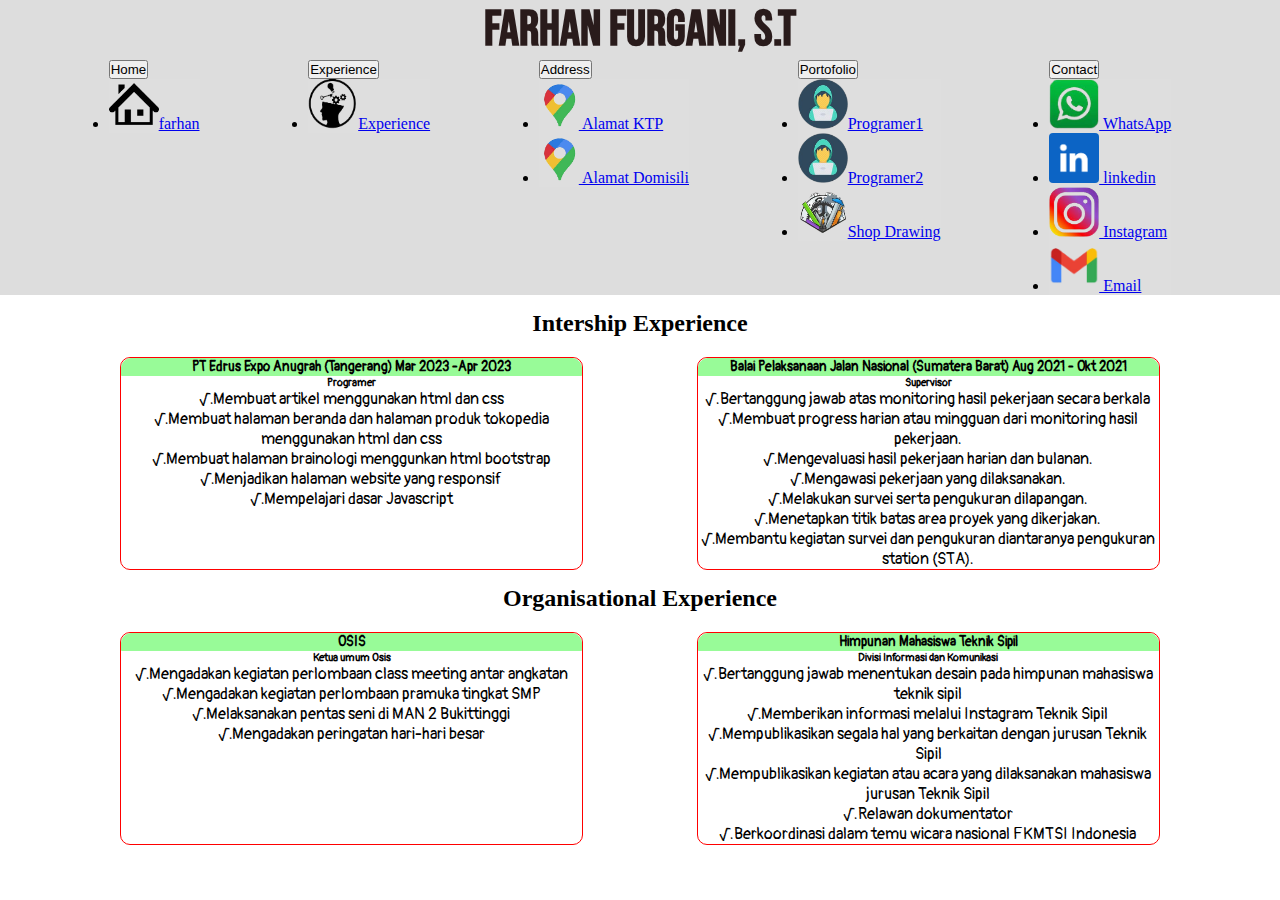
==== experience.html @ 67b2d21c "first commit" ====
<!DOCTYPE html>
<html lang="en">
  <head>
    <meta charset="UTF-8" />
    <meta http-equiv="X-UA-Compatible" content="IE=edge" />
    <meta name="viewport" content="width=device-width, initial-scale=1.0" />
    <title>Experience</title>
    <link rel="stylesheet" href="personal.css" />
    <link rel="preconnect" href="https://fonts.googleapis.com" />
    <link rel="preconnect" href="https://fonts.gstatic.com" crossorigin />
    <link href="https://fonts.googleapis.com/css2?family=Bebas+Neue&family=Bruno+Ace+SC&family=Foldit&family=Oswald:wght@200&family=Roboto:wght@300&display=swap" rel="stylesheet" />
    <link href="https://fonts.googleapis.com/css2?family=Pangolin&display=swap" rel="stylesheet" />
    <link href="https://cdn.jsdelivr.net/npm/bootstrap@5.3.0-alpha3/dist/css/bootstrap.min.css" rel="stylesheet" integrity="sha384-KK94CHFLLe+nY2dmCWGMq91rCGa5gtU4mk92HdvYe+M/SXH301p5ILy+dN9+nJOZ" crossorigin="anonymous" />
  </head>
  <body>
    <div class="header">
        <h1>Farhan Furgani, S.T</h1>
        <div class="sosmed"> 
          <!--home  -->
          <div class="btn-group">
            <button type="button" class="btn btn-dark dropdown-toggle" data-bs-toggle="dropdown" aria-expanded="false">Home</button>
            <ul style="border: none; background-color: #dddd" class="dropdown-menu">
              <li>
                <a class="dropdown-item" href="index.html"> <img style="width: 50px; height: 50px" class="wa" src="home.png" alt="" />farhan</a>
              </li>
            </ul>
          </div>
          <!--Experience  -->
          <div class="btn-group">
            <button type="button" class="btn btn-dark dropdown-toggle" data-bs-toggle="dropdown" aria-expanded="false">Experience</button>
            <ul style="border: none; background-color: #dddd" class="dropdown-menu">
              <li>
                <a class="dropdown-item" href="experience.html"> <img style="width: 50px; height: 50px" class="wa" src="experience.png" alt="" />Experience</a>
              </li>
            </ul>
          </div>
          <!-- Alamat -->
          <div class="btn-group">
            <button type="button" class="btn btn-dark dropdown-toggle" data-bs-toggle="dropdown" aria-expanded="false">Address</button>
            <ul style="border: none; background-color: #dddd" class="dropdown-menu">
              <li>
                <a class="dropdown-item" href="https://goo.gl/maps/ZBMvuoHfuTGKZtUHA"> <img style="width: 40px; height: 50px" class="wa" src="download__1___1_-removebg-preview.png" alt="" /> Alamat KTP</a>
              </li>
              <li>
                <a class="dropdown-item" href="https://maps.app.goo.gl/iaCSArcGvUbXBSFp7"><img style="width: 40px; height: 50px" class="linkedin" src="download__1___1_-removebg-preview.png" alt="" /> Alamat Domisili</a>
              </li>
             
            </ul>
          </div>
          <!-- Portofolio -->
          <div class="btn-group">
            <button type="button" class="btn btn-dark dropdown-toggle" data-bs-toggle="dropdown" aria-expanded="false">Portofolio</button>
            <ul style="border: none; background-color: #dddd" class="dropdown-menu">
              <li>
                <a class="dropdown-item" href="https://furgani.github.io/tokped/"> <img style="width: 50px; height: 50px" class="wa" src="th__2_-removebg-preview.png" alt="" />Programer1</a>
              </li>
              <li>
                <a class="dropdown-item" href="https://furgani.github.io/brainology/"> <img style="width: 50px; height: 50px" class="wa" src="th__2_-removebg-preview.png" alt="" />Programer2
              <li>
                <a class="dropdown-item" href="contact-1.html"><img style="width: 50px; height: 50px" class="linkedin" src="th-removebg-preview.png" alt="" />Shop Drawing</a>
              </li>
            </ul>
          </div>
          <!-- Contact -->
          <div class="btn-group">
            <button type="button" class="btn btn-dark dropdown-toggle" data-bs-toggle="dropdown" aria-expanded="false">Contact</button>
            <ul style="border: none; background-color: #dddd" class="dropdown-menu">
              <li>
                <a class="dropdown-item" href="https://wa.me/qr/QOUSJZPZWM4YN1"> <img style="width: 50px; height: 50px" class="wa" src="wa.png" alt="" /> WhatsApp</a>
              </li>
              <li>
                <a class="dropdown-item" href="https://www.linkedin.com/in/farhan-furgani-8b0a57221"><img style="width: 50px; height: 50px" class="linkedin" src="linkedin.png" alt="" /> linkedin</a>
              </li>
              <li>
                <a class="dropdown-item" href="https://instagram.com/furqanifarhan?igshid=ZGUzMzM3NWJiOQ=="><img style="width: 50px; height: 50px" class="ig" src="ig.png" alt="" /> Instagram</a>
              </li>
              <li>
                <a class="dropdown-item" href="mailto:farhanfurqan58@gmail.com"><img style="width: 50px; height: 50px" class="email" src="email.png" alt="" /> Email</a>
              </li>
            </ul>
          </div>
        </div>
      </div>
    <div class="magang">
      <div class="judul1">
        <h2>Intership Experience</h2>
      </div>
      <div class="tempatmagang">
        <div class="edrus">
          <h5 class="intership">PT Edrus Expo Anugrah (Tangerang) Mar 2023 -Apr 2023</h5>
          <h6>Programer</h6>
          <p>√.Membuat artikel menggunakan html dan css</p>
          <p>√.Membuat halaman beranda dan halaman produk tokopedia menggunakan html dan css</p>
          <p>√.Membuat halaman brainologi menggunkan html bootstrap</p>
          <p>√.Menjadikan halaman website yang responsif</p>
          <p>√.Mempelajari dasar Javascript</p>
        </div>
        <div class="pupr">
          <h5>Balai Pelaksanaan Jalan Nasional (Sumatera Barat) Aug 2021 - Okt 2021</h5>
          <h6>Supervisor</h6>
          <p>√.Bertanggung jawab atas monitoring hasil pekerjaan secara berkala</p>
          <p>√.Membuat progress harian atau mingguan dari monitoring hasil pekerjaan.</p>
          <p>√.Mengevaluasi hasil pekerjaan harian dan bulanan.</p>
          <p>√.Mengawasi pekerjaan yang dilaksanakan.</p>
          <p>√.Melakukan survei serta pengukuran dilapangan.</p>
          <p>√.Menetapkan titik batas area proyek yang dikerjakan.</p>
          <p>√.Membantu kegiatan survei dan pengukuran diantaranya pengukuran station (STA).</p>
        </div>
      </div>
    </div>
    <div class="magang">
      <div class="judul1">
        <h2>Organisational Experience</h2>
      </div>
      <div class="tempatmagang">
        <div class="edrus">
          <h5 class="intership">OSIS</h5>
          <h6>Ketua umum Osis</h6>
          <p>√.Mengadakan kegiatan perlombaan class meeting antar angkatan</p>
          <p>√.Mengadakan kegiatan perlombaan pramuka tingkat SMP</p>
          <p>√.Melaksanakan pentas seni di MAN 2 Bukittinggi</p>
          <p>√.Mengadakan peringatan hari-hari besar</p>
        </div>
        <div class="pupr">
          <h5>Himpunan Mahasiswa Teknik Sipil</h5>
          <h6>Divisi Informasi dan Komunikasi</h6>
          <p>√.Bertanggung jawab menentukan desain pada himpunan mahasiswa teknik sipil</p>
          <p>√.Memberikan informasi melalui Instagram Teknik Sipil</p>
          <p>√.Mempublikasikan segala hal yang berkaitan dengan jurusan Teknik Sipil</p>
          <p>√.Mempublikasikan kegiatan atau acara yang dilaksanakan mahasiswa jurusan Teknik Sipil</p>
          <p>√.Relawan dokumentator</p>
          <p>√.Berkoordinasi dalam temu wicara nasional FKMTSI Indonesia</p>
        </div>
      </div>
    </div>
    <script src="https://cdn.jsdelivr.net/npm/bootstrap@5.3.0-alpha3/dist/js/bootstrap.bundle.min.js"></script>
  </body>
</html>
---- personal.css ----
* {
  padding: 0;
  margin: 0;
  /* header */
}
.header {
  background-color: #ddd;
}
h1 {
  font-family: "Bebas Neue", cursive;
  text-align: center;
  font-size: 50px;
  color: rgb(41, 27, 27);
}
h3 {
  font-family: "Foldit", cursive;
  font-size: 10px;
  color: rgb(41, 27, 27);
  width: 50%;
  justify-content: center;
  margin-left: 45%;
  cursor: none;
}

/*akhir header */

/* sosial media */
.sosmed {
  justify-content: space-evenly;
  display: flex;
  list-style: none;
}
.sosmed .wa {
  width: 40px;
  height: 40px;
}
.sosmed .wa:hover {
  transform: scale(1.06);
}
.sosmed .linkedin {
  width: 40px;
  height: 40px;
  border-radius: 4px;
}
.sosmed .linkedin:hover {
  transform: scale(1.06);
}
.sosmed .ig {
  width: 40px;
  height: 40px;
}
.sosmed .ig:hover {
  transform: scale(1.06);
}
.sosmed .email {
  width: 40px;
  height: 40px;
}
.sosmed .email:hover {
  transform: scale(1.06);
}
/* akhir sosial media */
/* alamat */
.alamat {
  display: block;
  margin-left: 25%;
  margin-right: 25%;
  margin-top: 10px;
  font-family: "Pangolin", cursive;
}
.alamatktp {
  /* border: 1px solid #964040; */
  align-items: center;
  border-radius: 10px;
  background-color: #ddd;
}
.alamatktp li img {
  width: 40px;
  height: 50px;
}
.alamatktp li a {
  text-decoration: none;
  list-style: none;
  color: black;
  display: flex;
  flex-direction: column;
  align-items: center;
}
.alamat .btagak {
  text-align: center;
}
.alamatdomisili {
  align-items: center;
  border-radius: 10px;
  background-color: #ddd;
}
.alamatdomisili li img {
  width: 40px;
  height: 50px;
}
.alamatdomisili li a {
  text-decoration: none;
  list-style: none;
  color: black;
  display: flex;
  flex-direction: column;
  align-items: center;
}

/* foto dan latarberlakang */
.foto {
  display: block;
  justify-content: center;
}
.isi1 {
  display: flex;
  justify-content: center;
  margin-top: 10px;
}
.isi1 img {
  width: 150px;
  height: 200px;
  border: 4px solid darkred;
  border-radius: 50%;
  box-shadow: 5px 5px 5px 5px #81808093;
}
.isi1 img:hover {
  transform: scale(1.01);
}
.latarbelakang {
  display: flex;
  justify-content: center;
  text-align: center;
  margin-left: 10%;
  margin-right: 10%;
  margin-top: 15px;
}
.latarbelakang p {
  justify-content: center;
  font-size: large;
  font-family: "Oswald", sans-serif;
  font-weight: bold;
}
/* foto dan latarberlakang */

/* intership */

.magang .judul1 h2 {
  justify-content: center;
  display: flex;
  margin-top: 15px;
  margin-bottom: 10px;
}
.magang .tempatmagang {
  display: flex;
  justify-content: space-evenly;
  margin-left: 5%;
  margin-right: 5%;
}
.magang .tempatmagang .edrus {
  text-align: center;
  margin-top: 10px;
  border: 1px solid red;
  border-radius: 10px;
  width: 40%;
  font-family: "Pangolin", cursive;
}
.magang .tempatmagang .edrus h5 {
  border: 1px solid palegreen;
  background-color: palegreen;
  border-top-left-radius: 10px;
  border-top-right-radius: 10px;
  cursor: pointer;
}
.magang .tempatmagang .edrus h6 {
  font-weight: bold;
}
.magang .tempatmagang .pupr {
  text-align: center;
  margin-left: 5%;
  margin-top: 10px;
  border: 1px solid red;
  border-radius: 10px;
  width: 40%;
  font-family: "Pangolin", cursive;
}
.magang .tempatmagang .pupr h5 {
  border: 1px solid palegreen;
  background-color: palegreen;
  border-top-left-radius: 10px;
  border-top-right-radius: 10px;
  cursor: pointer;
}
.magang .tempatmagang .pupr h6 {
  font-weight: bold;
}
.skill {
  text-align: center;
  margin: 3%;
}
.skill .skill2 {
  text-align: center;
  margin: 2%;
  border: 1px solid red;
  border-radius: 10px;
  font-family: "Pangolin", cursive;
}
.skill .skill2 .h4 {
  background-color: palegreen;
  border-top-left-radius: 10px;
  border-top-right-radius: 10px;
}
.skill .skill2 h4 {
  background-color: palegreen;
}
/* portofolio */
.programer {
  display: flex;
  flex-direction: row;
  justify-content: space-between;
  margin-left: 10%;
  margin-right: 10%;
  list-style: none;
  text-decoration: none;
  margin-bottom: 20px;
}
.programer .p1 {
  width: 100px;
  height: 100px;
  border-radius: 10px;
  cursor: pointer;
  box-sizing: border-box;
}
.programer .p1 li {
  padding-top: 34px;
}
.programer .p1 li a {
  text-decoration: none;
  border: 1px solid red;
  width: 150px;
  height: 10px;

  cursor: pointer;
}

@media screen and (max-width: 820px) {
  /* alamat */
  .alamat {
    display: block;
    margin-left: 10%;
    margin-right: 10%;
  }
  /* akhir alamat */

  /* foto dan latarberlakang */
  .foto {
    display: block;
  }
  .isi1 img {
    width: 30%;
    height: 40%;
    border: 4px solid darkred;
    border-radius: 15px;
    box-shadow: 5px 5px 5px 5px #81808093;
    justify-content: center;
    margin-left: 0;
    margin-top: 10px;
  }
  /* akhir foto dan latarberlakang */

  /* internship */
  .magang .tempatmagang {
    display: block;
  }
  .magang .tempatmagang .edrus {
    text-align: center;
    margin-left: 5%;
    margin-top: 10px;
    border: 1px solid red;
    border-radius: 10px;
    width: 90%;
  }
  .magang .tempatmagang .pupr {
    text-align: center;
    margin-left: 5%;
    margin-top: 10px;
    border: 1px solid red;
    border-radius: 10px;
    width: 90%;
  }
}
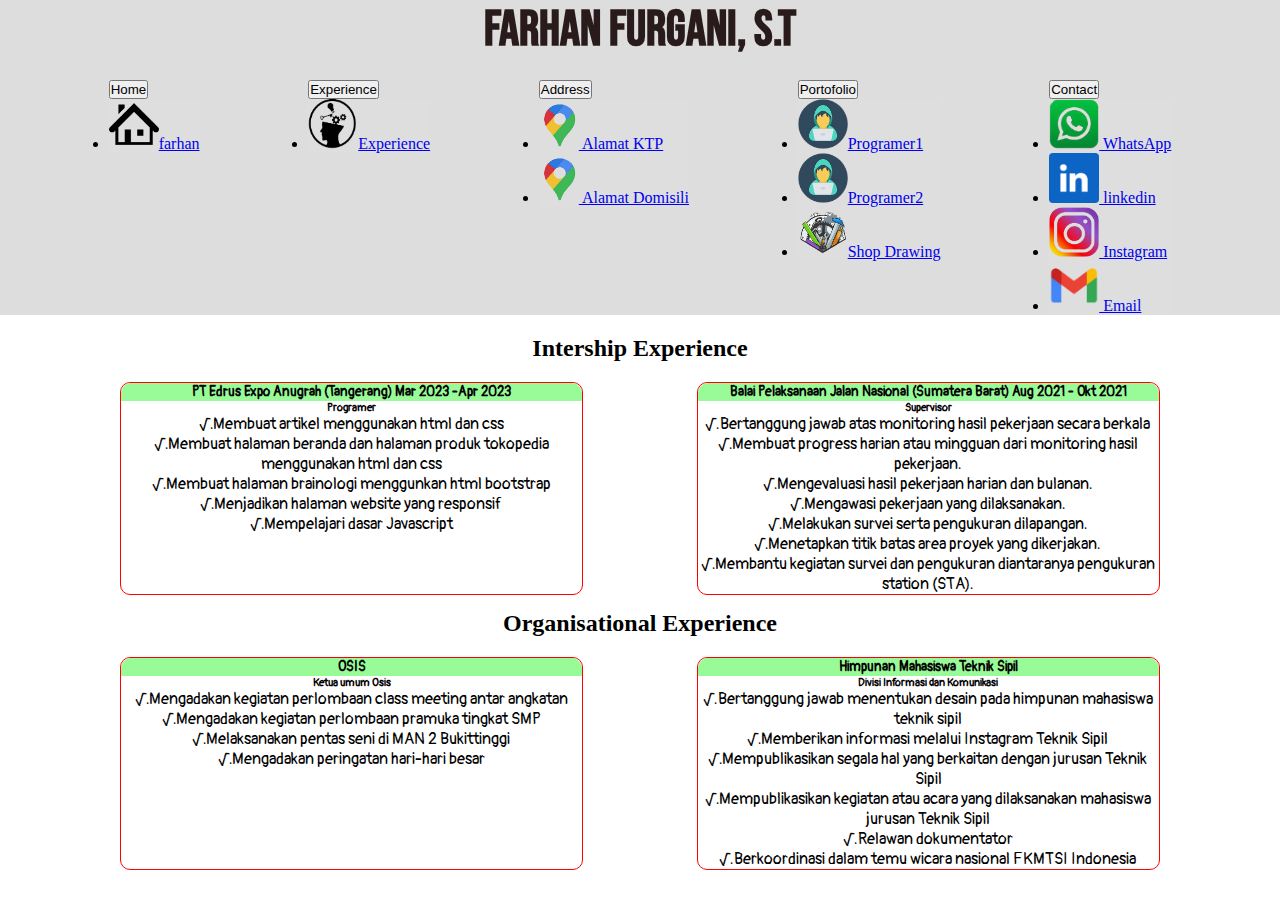
==== commit b354db59: "first commit" ====
--- a/experience.html
+++ b/experience.html
@@ -18,7 +18,7 @@
         <div class="sosmed"> 
           <!--home  -->
           <div class="btn-group">
-            <button type="button" class="btn btn-dark dropdown-toggle" data-bs-toggle="dropdown" aria-expanded="false">Home</button>
+            <button type="button" class="btn btn-dark dropdown-toggle" style="margin-top: 10px;"data-bs-toggle="dropdown" aria-expanded="false">Home</button>
             <ul style="border: none; background-color: #dddd" class="dropdown-menu">
               <li>
                 <a class="dropdown-item" href="index.html"> <img style="width: 50px; height: 50px" class="wa" src="home.png" alt="" />farhan</a>
@@ -27,7 +27,7 @@
           </div>
           <!--Experience  -->
           <div class="btn-group">
-            <button type="button" class="btn btn-dark dropdown-toggle" data-bs-toggle="dropdown" aria-expanded="false">Experience</button>
+            <button type="button" class="btn btn-dark dropdown-toggle" style="margin-top: 10px;"data-bs-toggle="dropdown" aria-expanded="false">Experience</button>
             <ul style="border: none; background-color: #dddd" class="dropdown-menu">
               <li>
                 <a class="dropdown-item" href="experience.html"> <img style="width: 50px; height: 50px" class="wa" src="experience.png" alt="" />Experience</a>
@@ -36,7 +36,7 @@
           </div>
           <!-- Alamat -->
           <div class="btn-group">
-            <button type="button" class="btn btn-dark dropdown-toggle" data-bs-toggle="dropdown" aria-expanded="false">Address</button>
+            <button type="button" class="btn btn-dark dropdown-toggle" style="margin-top: 10px;"data-bs-toggle="dropdown" aria-expanded="false">Address</button>
             <ul style="border: none; background-color: #dddd" class="dropdown-menu">
               <li>
                 <a class="dropdown-item" href="https://goo.gl/maps/ZBMvuoHfuTGKZtUHA"> <img style="width: 40px; height: 50px" class="wa" src="download__1___1_-removebg-preview.png" alt="" /> Alamat KTP</a>
@@ -49,7 +49,7 @@
           </div>
           <!-- Portofolio -->
           <div class="btn-group">
-            <button type="button" class="btn btn-dark dropdown-toggle" data-bs-toggle="dropdown" aria-expanded="false">Portofolio</button>
+            <button type="button" class="btn btn-dark dropdown-toggle" style="margin-top: 10px;" data-bs-toggle="dropdown" aria-expanded="false">Portofolio</button>
             <ul style="border: none; background-color: #dddd" class="dropdown-menu">
               <li>
                 <a class="dropdown-item" href="https://furgani.github.io/tokped/"> <img style="width: 50px; height: 50px" class="wa" src="th__2_-removebg-preview.png" alt="" />Programer1</a>
@@ -63,7 +63,7 @@
           </div>
           <!-- Contact -->
           <div class="btn-group">
-            <button type="button" class="btn btn-dark dropdown-toggle" data-bs-toggle="dropdown" aria-expanded="false">Contact</button>
+            <button type="button" class="btn btn-dark dropdown-toggle" style="margin-top: 10px;"data-bs-toggle="dropdown" aria-expanded="false">Contact</button>
             <ul style="border: none; background-color: #dddd" class="dropdown-menu">
               <li>
                 <a class="dropdown-item" href="https://wa.me/qr/QOUSJZPZWM4YN1"> <img style="width: 50px; height: 50px" class="wa" src="wa.png" alt="" /> WhatsApp</a>
--- a/personal.css
+++ b/personal.css
@@ -28,7 +28,11 @@
 .sosmed {
   justify-content: space-evenly;
   display: flex;
-  list-style: none;
+  flex-direction: row;
+  flex-wrap: wrap;
+  list-style: none;
+  margin-bottom: 20px;
+  margin-top: 10px;
 }
 .sosmed .wa {
   width: 40px;
@@ -256,7 +260,7 @@
   .foto {
     display: block;
   }
-  .isi1 img {
+  /* .isi1 img {
     width: 30%;
     height: 40%;
     border: 4px solid darkred;
@@ -264,8 +268,8 @@
     box-shadow: 5px 5px 5px 5px #81808093;
     justify-content: center;
     margin-left: 0;
-    margin-top: 10px;
-  }
+    margin-top: 10px; */
+
   /* akhir foto dan latarberlakang */
 
   /* internship */
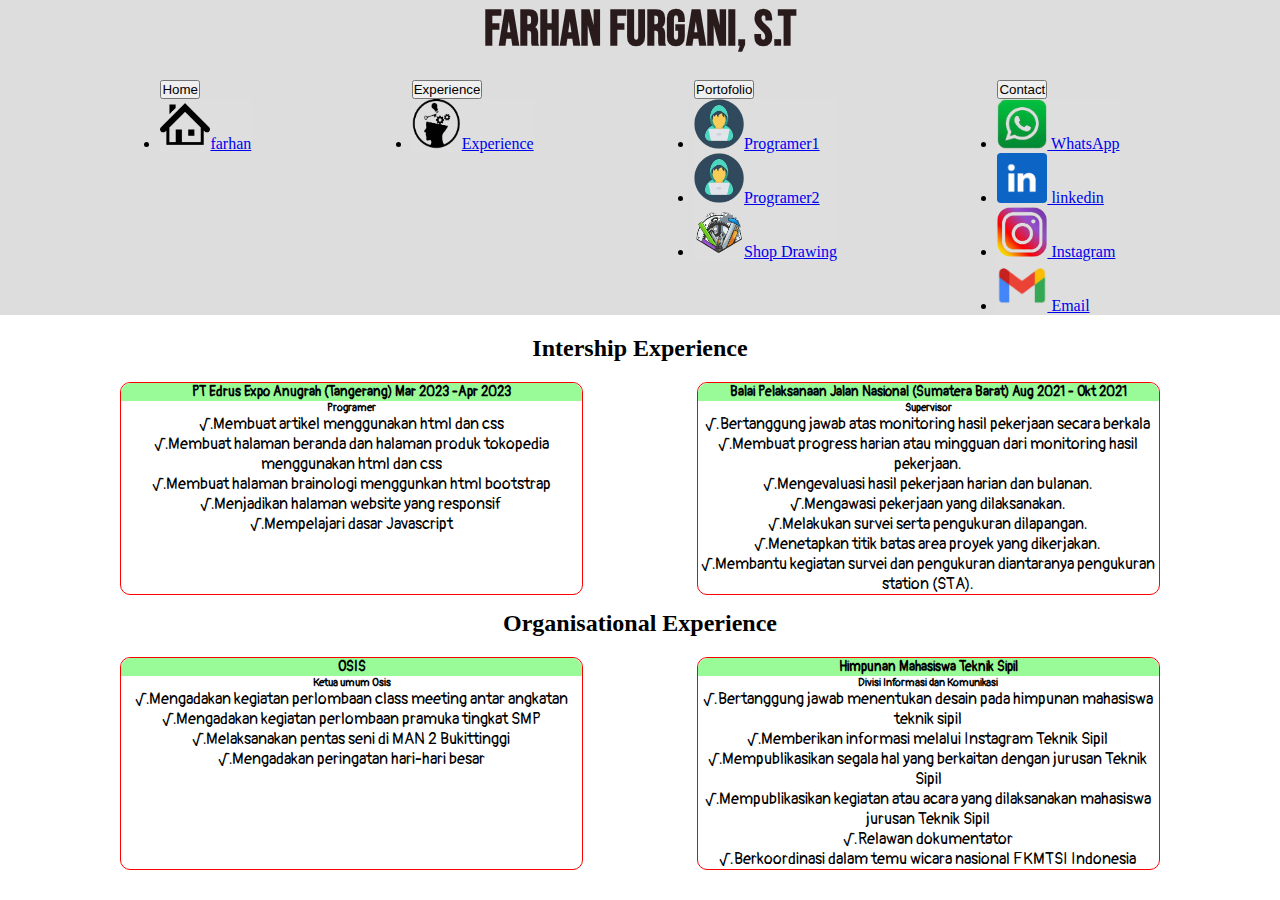
==== commit 17c34acf: "first commit" ====
--- a/experience.html
+++ b/experience.html
@@ -35,18 +35,7 @@
             </ul>
           </div>
           <!-- Alamat -->
-          <div class="btn-group">
-            <button type="button" class="btn btn-dark dropdown-toggle" style="margin-top: 10px;"data-bs-toggle="dropdown" aria-expanded="false">Address</button>
-            <ul style="border: none; background-color: #dddd" class="dropdown-menu">
-              <li>
-                <a class="dropdown-item" href="https://goo.gl/maps/ZBMvuoHfuTGKZtUHA"> <img style="width: 40px; height: 50px" class="wa" src="download__1___1_-removebg-preview.png" alt="" /> Alamat KTP</a>
-              </li>
-              <li>
-                <a class="dropdown-item" href="https://maps.app.goo.gl/iaCSArcGvUbXBSFp7"><img style="width: 40px; height: 50px" class="linkedin" src="download__1___1_-removebg-preview.png" alt="" /> Alamat Domisili</a>
-              </li>
-             
-            </ul>
-          </div>
+          
           <!-- Portofolio -->
           <div class="btn-group">
             <button type="button" class="btn btn-dark dropdown-toggle" style="margin-top: 10px;" data-bs-toggle="dropdown" aria-expanded="false">Portofolio</button>
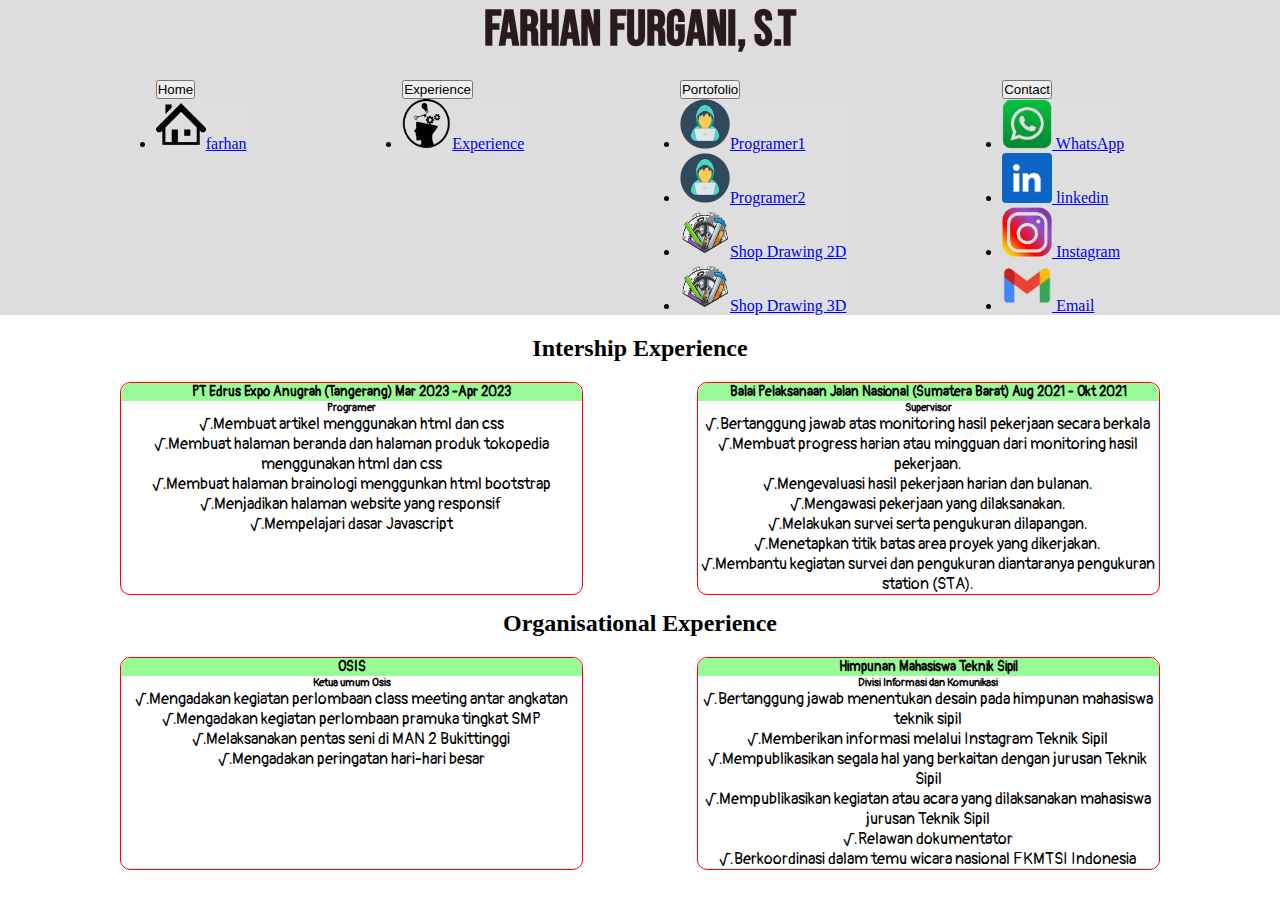
==== commit 956fd5a4: "first commit" ====
--- a/experience.html
+++ b/experience.html
@@ -46,7 +46,10 @@
               <li>
                 <a class="dropdown-item" href="https://furgani.github.io/brainology/"> <img style="width: 50px; height: 50px" class="wa" src="th__2_-removebg-preview.png" alt="" />Programer2
               <li>
-                <a class="dropdown-item" href="contact-1.html"><img style="width: 50px; height: 50px" class="linkedin" src="th-removebg-preview.png" alt="" />Shop Drawing</a>
+                <a class="dropdown-item" href="contact-1.html"><img style="width: 50px; height: 50px" class="linkedin" src="th-removebg-preview.png" alt="" />Shop Drawing 2D</a>
+              </li>
+              <li>
+                <a class="dropdown-item" href="contact-1.html"><img style="width: 50px; height: 50px" class="linkedin" src="th-removebg-preview.png" alt="" />Shop Drawing 3D</a>
               </li>
             </ul>
           </div>
